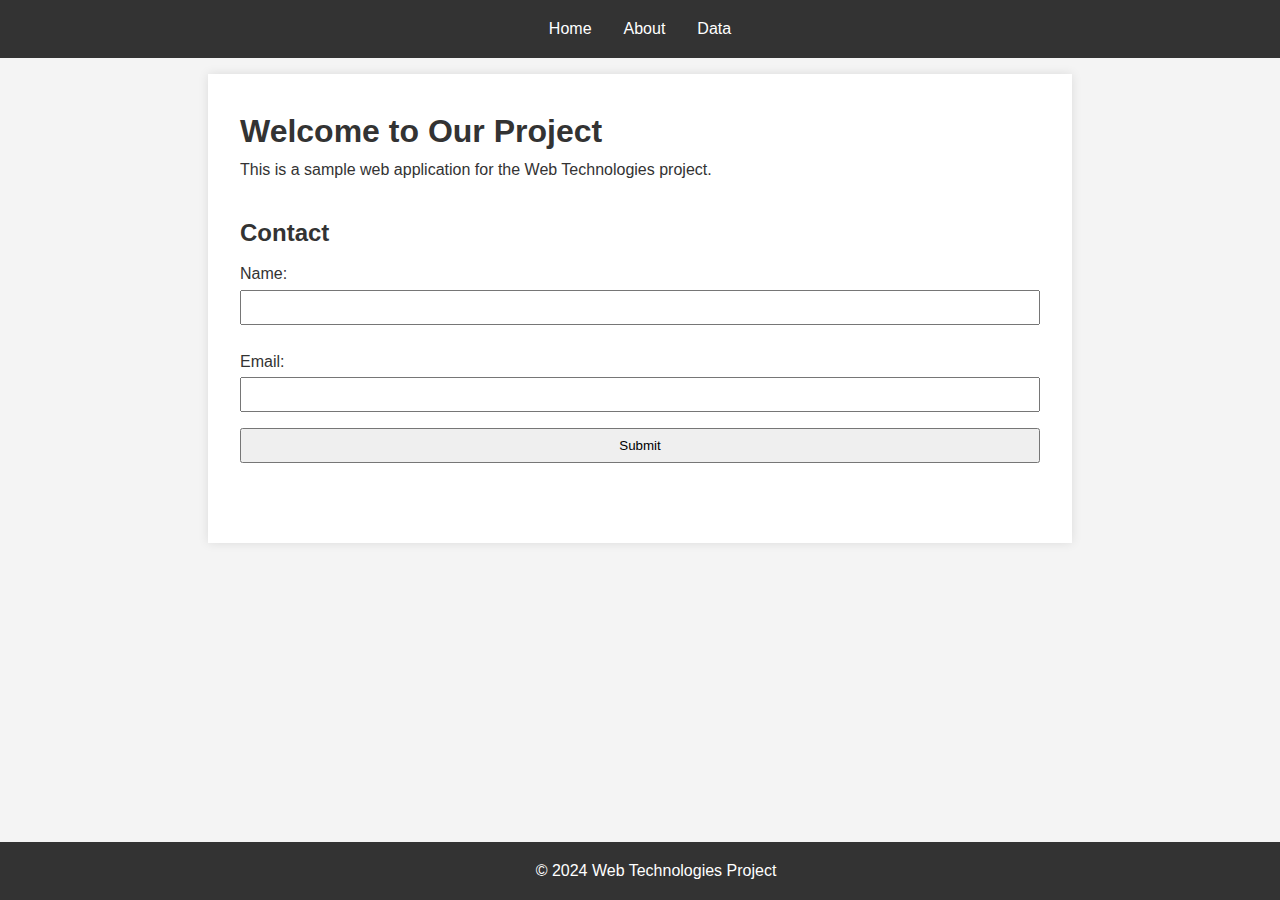
==== index.html @ 077aa15e "Changed everything, added Home & About page" ====
<!DOCTYPE html>
<html lang="en">
<head>
    <meta charset="UTF-8">
    <meta name="viewport" content="width=device-width, initial-scale=1.0">
    <title>Web Technologies Project</title>
    <link rel="stylesheet" href="styles.css">
</head>
<body>
    <header>
        <nav>
            <ul>
                <li><a href=index.html>Home</a></li>
                <li><a href=About.html>About</a></li>
                <li><a href=data.php>Data</a></li>
            </ul>
        </nav>
    </header>
    <main>
        <section id="home">
            <h1>Welcome to Our Project</h1>
            <p>This is a sample web application for the Web Technologies project.</p>
        </section>
        <section id="contact">
            <h2>Contact</h2>
            <form>
                <label for="name">Name:</label>
                <input type="text" id="name" name="name">
                <label for="email">Email:</label>
                <input type="email" id="email" name="email">
                <button type="submit">Submit</button>
            </form>
        </section>
    </main>
    <footer>
        <p>&copy; 2024 Web Technologies Project</p>
    </footer>
    <script src="scripts.js"></script>
</body>
</html>
---- styles.css ----
/* Reset some default browser styles */
body, h1, h2, p, ul, li, form, input, button {
    margin: 0;
    padding: 0;
    box-sizing: border-box;
}

/* Basic styles for body and header */
body {
    font-family: Arial, sans-serif;
    line-height: 1.6;
    background: #f4f4f4;
    color: #333;
}

header {
    background: #333;
    color: #fff;
    padding: 1rem 0;
}

nav ul {
    list-style: none;
    display: flex;
    justify-content: center;
}

nav ul li {
    margin: 0 1rem;
}

nav ul li a {
    color: #fff;
    text-decoration: none;
}

main {
    padding: 2rem;
    background: #fff;
    margin: 1rem auto;
    max-width: 800px;
    box-shadow: 0 0 10px rgba(0, 0, 0, 0.1);
}

section {
    margin-bottom: 2rem;
}

h1, h2 {
    color: #333;
}

form {
    display: flex;
    flex-direction: column;
}

form label {
    margin: 0.5rem 0 0.2rem;
}

form input, form button {
    padding: 0.5rem;
    margin-bottom: 1rem;
}

footer {
    text-align: center;
    padding: 1rem;
    background: #333;
    color: #fff;
    position: fixed;
    width: 100%;
    bottom: 0;
}

/* Responsive Design */
@media (max-width: 768px) {
    nav ul {
        flex-direction: column;
        align-items: center;
    }

    main {
        margin: 0;
        padding: 1rem;
    }
}
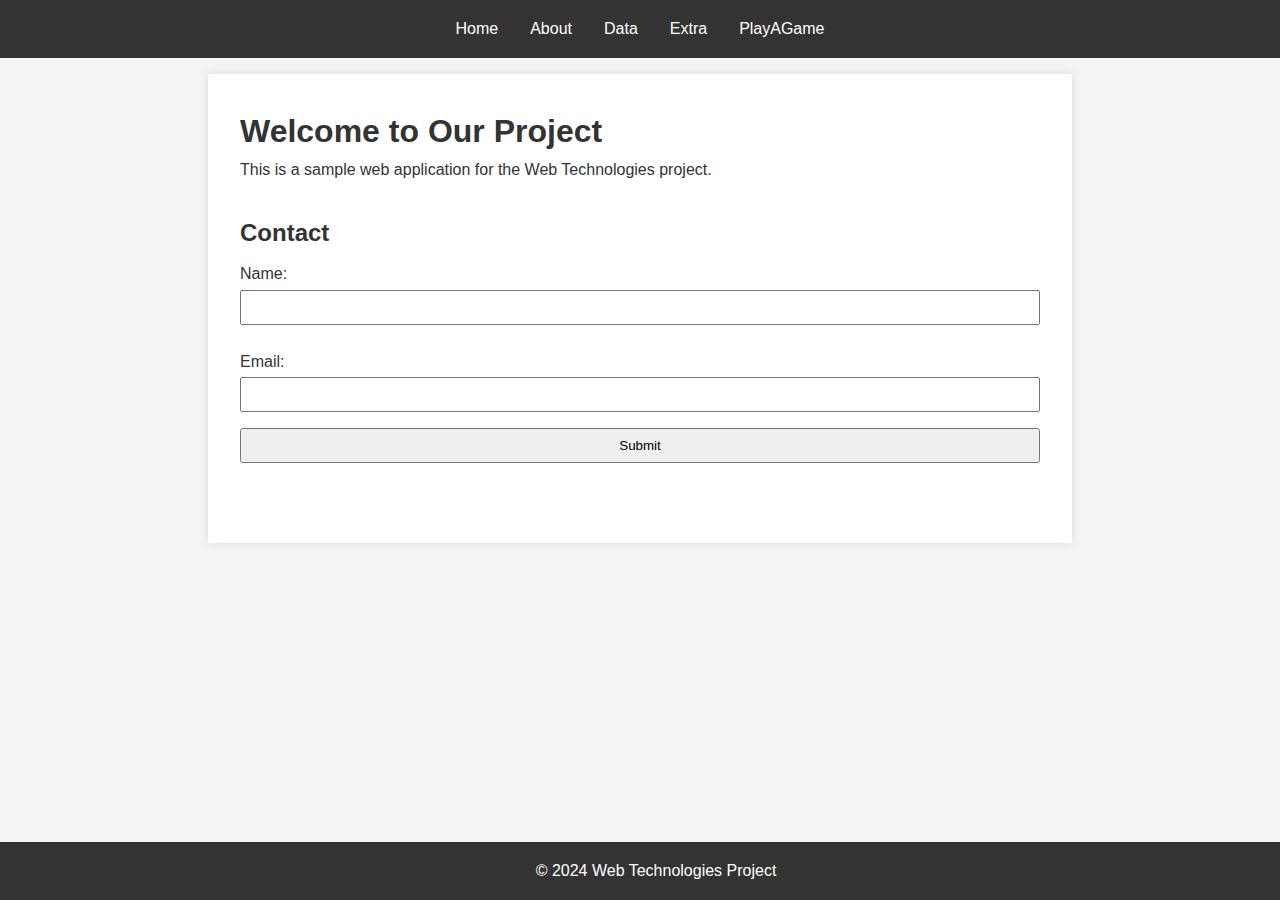
==== commit fce7b019: "Added Game.html" ====
--- a/index.html
+++ b/index.html
@@ -13,6 +13,8 @@
                 <li><a href=index.html>Home</a></li>
                 <li><a href=About.html>About</a></li>
                 <li><a href=data.php>Data</a></li>
+                <li><a href=Extra.html>Extra</a></li>
+                <li><a href=Game.html>PlayAGame</a></li>
             </ul>
         </nav>
     </header>
